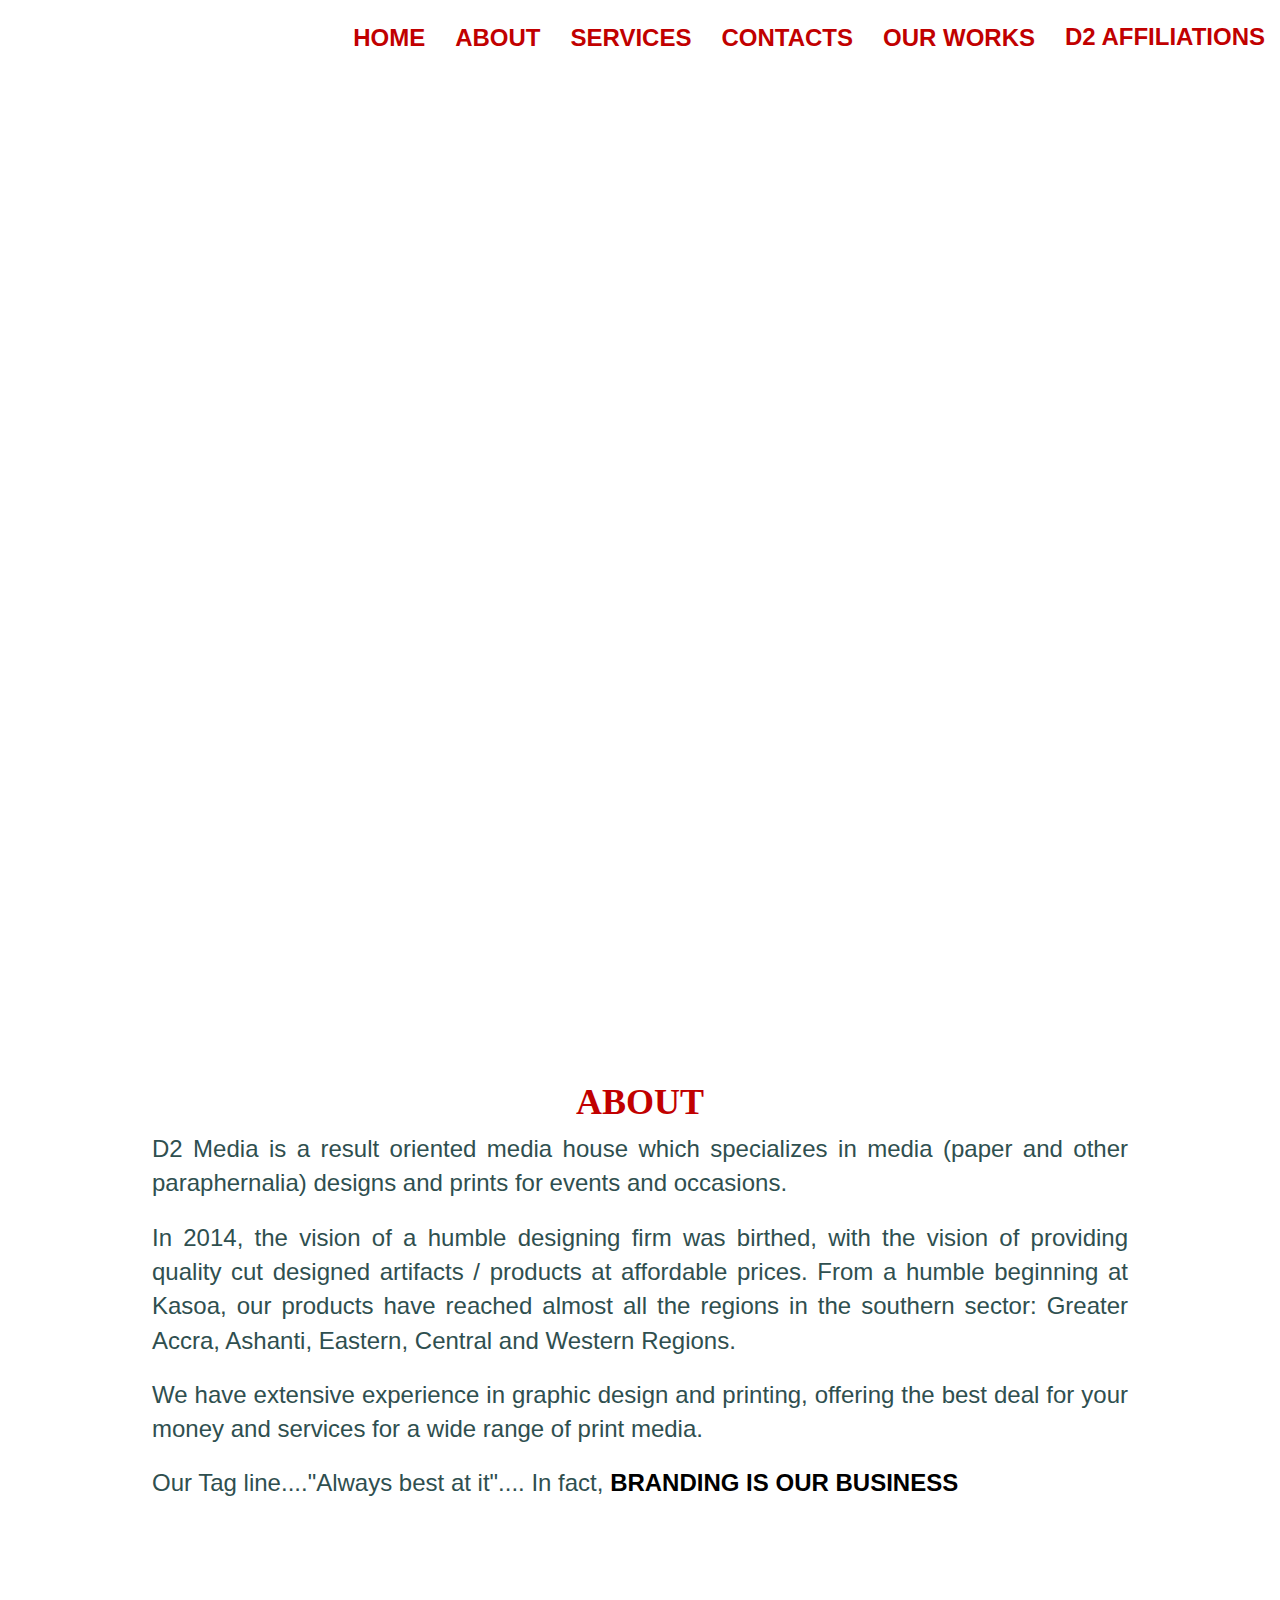
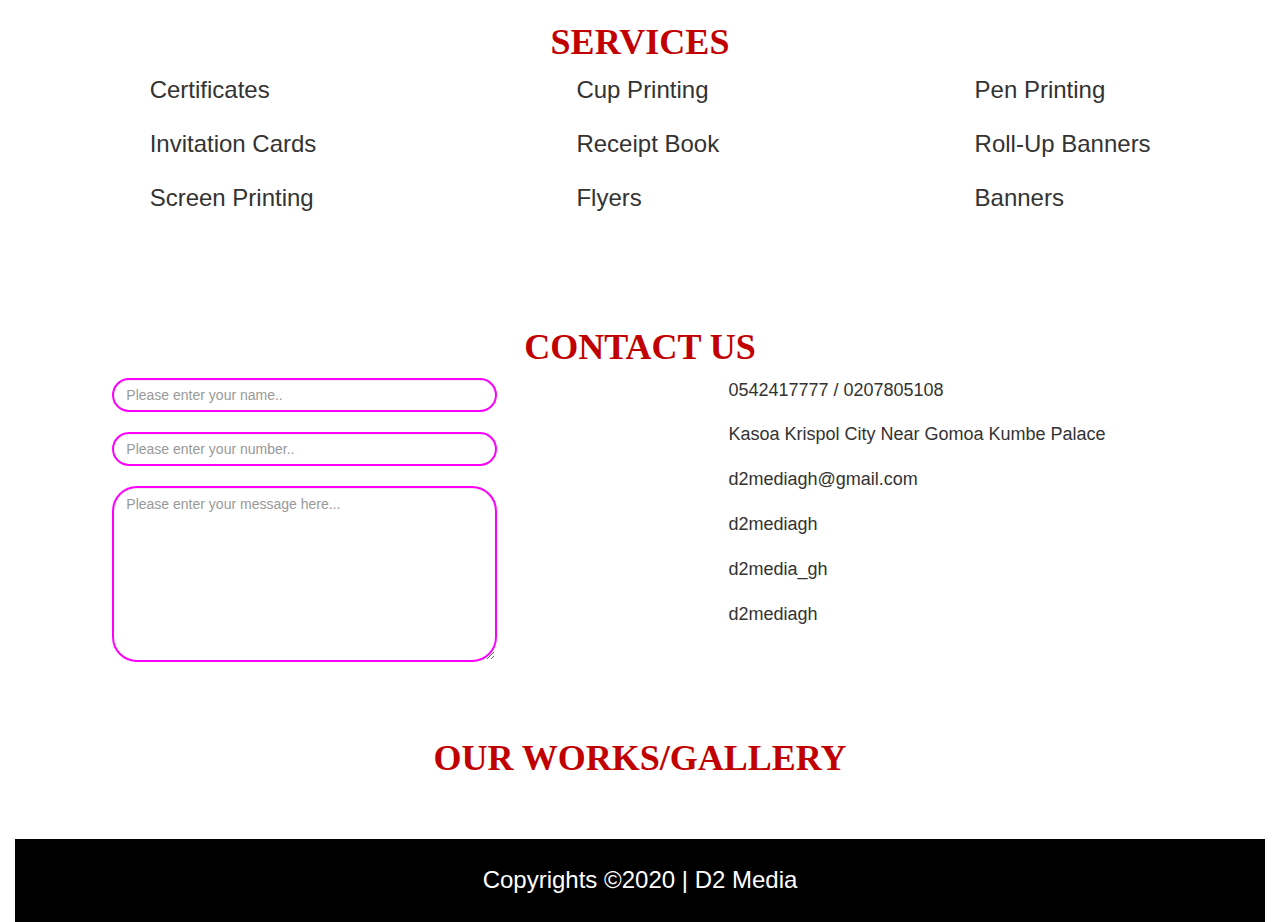
==== index.html @ 33609f6b "Update index.html" ====
<!DOCTYPE html>
<html lang="en">

<head>
    <meta charset="UTF-8">
    <meta name="viewport" content="width=device-width, initial-scale=1.0">
    <title>D2 Media</title>
    <link rel="stylesheet" href="css/new.css">
    <link rel="stylesheet" href="https://maxcdn.bootstrapcdn.com/bootstrap/3.4.1/css/bootstrap.min.css">
    <script src="https://ajax.googleapis.com/ajax/libs/jquery/3.5.1/jquery.min.js"></script>
    <script src="https://maxcdn.bootstrapcdn.com/bootstrap/3.4.1/js/bootstrap.min.js"></script>
    <link rel="stylesheet" href="https://use.fontawesome.com/releases/v5.8.1/css/all.css"
        integrity="sha384-50oBUHEmvpQ+1lW4y57PTFmhCaXp0ML5d60M1M7uH2+nqUivzIebhndOJK28anvf" crossorigin="anonymous">
    <link rel="stylesheet" href="https://cdnjs.cloudflare.com/ajax/libs/animate.css/3.5.2/animate.min.css">
</head>

<body>
    <div class="container-fluid">
        <header id="formobile">
            <nav class="navbar navbar-inverse navbar-fixed-top"
                style="background-color: white; border-color: white; padding-top: 2%;">
                <div class="container-fluid">
                    <div class="navbar-header" style="background-color: white;">
                        <a class="navbar-brand" href="#"><img id="imagefrpc" class="img-responsive"
                                src="images/logo.jpg" alt=""></a>
                        <button type="button" class="navbar-toggle" data-toggle="collapse" data-target="#myNavbar"
                            style="background-color: white;">
                            <span class="icon-bar" style="background-color: black;"></span>
                            <span class="icon-bar" style="background-color: black;"></span>
                            <span class="icon-bar" style="background-color: black;"></span>
                        </button>

                    </div>
                    <div class="collapse navbar-collapse" id="myNavbar" style="border-color: white;">
                        <ul class="nav navbar-nav" style="background-color: white;">
                            <li class="active"><a href="#"
                                    style="color: #c10000; background-color: white;"><strong>HOME</strong></a></li>
                            <li style="background-color: white;"><a href="#about"
                                    style="color: #c10000;"><strong>ABOUT</strong> </a></li>
                            <li style="background-color: white;"><a href="#services"
                                    style="color: #c10000;"><strong>SERVICES</strong></a></li>
                            <li style="background-color: white;"><a href="#contact"
                                    style="color: #c10000;"><strong>CONTACTS</strong></a></li>
                            <li style="background-color: white;"><a href="#works" style="color: #c10000;"><strong>OUR
                                        WORKS</strong></a></li>
                            <li style="background-color: white;" class="dropdown">
                                <a class="dropdown-toggle" data-toggle="dropdown" href="#"
                                    style="color: #c10000; background-color: white;"><strong>D2 AFFILIATIONS</strong>
                                    <span class="caret"></span></a>
                                <ul style="background-color: white;" class="dropdown-menu">
                                    <li style="background-color: white;"><a href="#" style="color: #c10000;"><strong>D2
                                                TRAINING INSTITUTE</strong></a></li>
                                    <li style="background-color: white;"><a href="klothing.html" style="color: #c10000;"><strong>D2
                                                KLOTHING</strong></a></li>
                                </ul>
                            </li>
                        </ul>
                    </div>
                </div>
            </nav>
        </header>







        <header style="margin-top: 1%;">
            <nav id="forpc" class="navbar navbar-inverse navbar-fixed-top"
                style="background-color: white; border-color: white;">
                <div class="container-fluid">
                    <div class="navbar-header">
                        <a class="navbar-brand" id="logo" href="#"><img class="img-responsive" src="images/logo.jpg"
                                alt=""></a>
                    </div>
                    <ul class="nav navbar-nav navbar-right" id="tab" style="margin-top: 1%;">
                        <li><a href="#" style="color: #c10000;"> <strong>HOME</strong> </a></li>
                        <li><a href="#about" style="color: #c10000;"><strong>ABOUT</strong></a></li>
                        <li><a href="#services" style="color: #c10000;"><strong>SERVICES</strong></a></li>
                        <li><a href="#contact" style="color: #c10000;"><strong>CONTACTS</strong></a></li>
                        <li><a href="#works" style="color: #c10000;"><strong>OUR WORKS</strong></a></li>
                        <li class="dropdown">
                            <a id="lastone" class="dropdown-toggle" data-toggle="dropdown" href="#"
                                style="color: #c10000;background-color: white;"><strong>D2 AFFILIATIONS</strong>
                                <span><i class="fas fa-angle-down"></i></span></a>
                            <ul class="dropdown-menu">
                                <li style="background-color: white;"><a href="#" style="color: #c10000;"><strong>D2
                                            TRAINING INSTITUTE</strong></a></li>
                                <li style="background-color: white;"><a href="klothing.html" style="color: #c10000;"><strong>D2
                                            KLOTHING</strong></a></li>
                            </ul>
                        </li>
                    </ul>
                </div>
            </nav>
            <div class="header-img" style="margin-top: 8%;">
                <section id="section" >
                    
                    <div id="myCarousel" class="carousel slide" data-ride="carousel">
                        <!-- Indicators -->
                        <ol class="carousel-indicators">
                            <li data-target="#myCarousel" data-slide-to="0" class="active"></li>
                            <li data-target="#myCarousel" data-slide-to="1"></li>
                            <li data-target="#myCarousel" data-slide-to="2"></li>
                        </ol>

                        <!-- Wrapper for slides -->
                        <div class="carousel-inner">
                            <div class="item active">

                                <div class="container-fluid" id="first-back" style="background-image:
                                url(images/Image.png); ">
                                    <h1 class="text-center bounce animated">HEY THERE, WELCOME TO D2 MEDIA</h1>
                                    <p id="para">At D2 Media, constant evolving of our ideas and originality is what we
                                        thrive on. Works done at D2 Media are unique and quality to last generation
                                        after generation.</p>
                                </div>
                            </div>

                            <div class="item">

                                <div class="container-fluid " id="second-back"
                                    style="background-image:
                            url(images/2.png); ">
                                    <h1 class="text-center bounce animated">HEY THERE, WELCOME TO D2 MEDIA</h1>
                                    <p id="para">At D2 Media, constant evolving of our ideas and originality is what we
                                        thrive on. Works done at D2 Media are unique and quality to last generation
                                        after generation.</p>
                                </div>
                            </div>

                            <div class="item">

                                <div class="container-fluid " id="third-back"
                                    style="background-image:
                            url(images/3.png); ">
                                    <h1 class="text-center bounce animated">HEY THERE, WELCOME TO D2 MEDIA</h1>
                                    <p id="para">At D2 Media, constant evolving of our ideas and originality is what we
                                        thrive on. Works done at D2 Media are unique and quality to last generation
                                        after generation.</p>
                                </div>
                            </div>
                        </div>

                        
                    </div>
                    <script>
                        $('#myCarousel').carousel({
                        pause: 'none'
                        })
                    </script>
                </section>
            </div>
        </header>
        <a id="about"></a>
        <section>
            <div class="container-fluid " style="margin-top: 5%;">
                <h1 class="text-center" style="color: #c10000; font-family: lucidahand;"><strong>ABOUT</strong></h1>
                <p class="about-para">D2 Media is a result oriented media house which specializes in media (paper and
                    other paraphernalia) designs and prints
                    for events and occasions.</p><br>
                <p class="about-para">In 2014, the vision of a humble designing firm was birthed, with the vision of
                    providing quality cut designed artifacts
                    / products at affordable prices. From a humble beginning at Kasoa, our products have reached almost
                    all the regions in
                    the southern sector: Greater Accra, Ashanti, Eastern, Central and Western Regions.</p><br>
                <p class="about-para">We have extensive experience in graphic design and printing, offering the best
                    deal for your money and services for a wide range of print media.</p><br>
                <p class="about-para">Our Tag line...."Always best at it".... In fact,&nbsp;<strong
                        style="color: black;">BRANDING IS OUR BUSINESS</strong></p><br><br>
            </div>
        </section>
        <a id="services"></a>
        <section>
            <div class="container-fluid" style="margin-top: 5%;">
                <h1 class="text-center" style="color: #c10000; font-family: lucidahand;"><strong>SERVICES</strong></h1>
                <div class="grid">
                    <div class="item1">
                        <ul>
                            <li style="font-size: x-large;"><img src="images/tick_box_icon.svg" alt="">Certificates</li>
                            <br>
                            <li style="font-size: x-large;"><img src="images/tick_box_icon.svg" alt="">Invitation Cards
                            </li><br>
                            <li style="font-size: x-large;"><img src="images/tick_box_icon.svg" alt="">Screen Printing
                            </li><br>
                        </ul>
                    </div>
                    <div class="item2">
                        <ul>
                            <li style="font-size: x-large;"><img src="images/tick_box_icon.svg" alt="">Cup Printing</li>
                            <br>
                            <li style="font-size: x-large;"><img src="images/tick_box_icon.svg" alt="">Receipt Book</li>
                            <br>
                            <li style="font-size: x-large;"><img src="images/tick_box_icon.svg" alt="">Flyers</li><br>
                        </ul>
                    </div>
                    <div class="item3">
                        <ul>
                            <li style="font-size: x-large;"><img src="images/tick_box_icon.svg" alt="">Pen Printing</li>
                            <br>
                            <li style="font-size: x-large;"><img src="images/tick_box_icon.svg" alt="">Roll-Up Banners
                            </li><br>
                            <li style="font-size: x-large;"><img src="images/tick_box_icon.svg" alt="">Banners</li><br>
                        </ul>
                    </div>
                </div>
            </div>
        </section>
        <a id="contact"></a>
        <section>
            <div class="container-fluid" style="margin-top: 5%;">
                <h1 class="text-center" style="color: #c10000;font-family: lucidahand;"><strong>CONTACT US</strong></h1>
                <div id="grid">
                    <div id="item1">
                        <form>
                            <input style="border: 2px solid #ff00ff; border-radius: 25px;" class="form-control"
                                type="text" name="Name" placeholder="Please enter your name..">
                            <br>
                            <input style="border: 2px solid #ff00ff; border-radius: 25px;" class="form-control"
                                type="number" name="Number" placeholder="Please enter your number.."><br>
                            <div class="form-group">
                                <textarea id="my-textarea" style="border: 2px solid #ff00ff; border-radius: 25px;"
                                    class="form-control" name="TextArea" rows="8"
                                    placeholder="Please enter your message here..."></textarea>
                            </div>
                        </form>
                    </div>
                    <div id="item2">
                        <p style="margin-top: 0;" ><img src="images/phone-alt.svg" alt="">  0542417777 / 0207805108</p>
                        
                        <p> <img src="images/map-marker-alt.svg" alt="">  Kasoa Krispol City Near Gomoa Kumbe Palace</p>
                        
                        <p> <img src="images/envelope.svg" alt="">  d2mediagh@gmail.com</p>
                        <p><img src="images/facebook.svg" alt="">  d2mediagh</p>
                        <p><img src="images/instagram.svg" alt="">  d2media_gh</p>
                        <p><img src="images/twitter.svg" alt="">  d2mediagh</p>
                    </div>
                </div>
            </div>
        </section>
        <a id="works"></a>
        <section style="margin-top: 5%;">
            <h1 class="text-center" id="finalhead" style="color: #c10000;font-family: lucidahand;"><strong>OUR
                    WORKS/GALLERY</strong></h1>
            <div>
                <div>
                    <div id="first-grid" >
                        <img class="first-g" src="images/IMG-20200727-WA0002.png" alt="">
                        <img class="first-g" style="margin: auto;" src="images/Image 3.png" alt="">
                        <img class="first-g" style="margin: auto;" src="images/Image 4.png" alt="">
                    </div>
                </div>
                <div>
                    <div id="second-grid">
                        <img style="width: 100%;" src="images/IMG-20200412-WA0012.png" alt="">
                        <img style="width: 100%;" src="images/Image 6.png" alt="">
                    </div>
                </div>
                <div>
                    <div id="third-grid">
                        <img class="third-g" style="margin: auto;" src="images/IMG-20200727-WA0006.png" alt="">
                        <img class="third-g" style="margin: auto;" src="images/rollers.png" alt="">
                        <img class="third-g" style="margin: auto;" src="images/t-shirt.png" alt="">
                    </div>
                </div>
                <div>
                    <div id="fourth-grid">
                        <img class="fourth-g" style="margin: auto;" src="images/IMG-20200727-WA0000.png" alt="">
                        <img style="margin: auto; width: 100%;" src="images/Image 8.png" alt="">
                        <img style="margin: auto; width:100%;" src="images/Image 5.png" alt="">
                    </div>
                </div>
            </div>
        </section>
        <footer style="background-color: black; margin-top: 2%;">
            <div class="container-fluid" style="max-width: 100%;">
                <p style="margin: 2% auto;color: white;font-size: x-large;text-align: center;">Copyrights &copy;2020 | D2
                    Media</p>
            </div>
        </footer>
    </div>
</body>

</html>
---- css/new.css ----
.navbar-nav>li>a {
    font-size: x-large;
}

.navbar-brand>img {
    max-width: 100%;
    height: 50px;
}

#lastone {
    padding-top: 14px;
}

#formobile {
    display: none;
}




.bounce {
    color: white;
    margin-top: 18%;
    font-size: 4rem;
    font-family: lucidahand;
}

#para {
    color: white;
    font-size: 3rem;
    margin-bottom: 20%;
    text-align: center;
    margin: 0 11% auto;
    font-family: lucidasans;
}

.about-para {
    margin: 0 10% auto;
    color: darkslategray;
    font-size: x-large;
    text-align: justify;
}

.grid {
    display: grid;
    grid-template-columns: repeat(3, 30%);
    justify-items: center;
    grid-gap: 4%;
}

li>img {
    width: 3rem;
}

.item1>ul {
    list-style-type: none;
}

.item2>ul {
    list-style-type: none;
}

.item3>ul {
    list-style-type: none;
}

#grid {
    display: grid;
    grid-template-columns: repeat(2, 45%);
    justify-items: center;
    grid-gap: 5%;
}

#myCarousel {
    max-width: 100%;
    margin: 0 auto;
}

.finalimg {
    max-width: 100%;
    max-height: none;
    margin: 0 auto;
}

#item1 {
    width: 70%;
}

#item2 {
    font-size: large;
}
#item2>p{
    margin-top: 5%;
}
#first-back,#second-back,#third-back{
    height: 100vh;
    background-size: cover;
}


#section {
    height: 100vh;
}
#first-grid{
    display: grid;
    grid-template-columns: repeat(3, 33%);
    grid-gap: 1%;
}
#second-grid{
    display: grid;
    grid-template-columns: repeat(2, 48%);
    grid-gap: 4%;
}
#third-grid{
    display: grid;
    grid-template-columns: repeat(3, 31%);
    grid-gap: 2%;
    margin-top: 1%;
}
#fourth-grid{
    display: grid;
    grid-template-columns: repeat(3, 32%);
    grid-gap: 2%;
    margin-top: 1%;
}
@media screen and (min-width:1693px) {
    .navbar-nav>li>a {
        font-size: xx-large;
    }
}

@media screen and (min-width:2560px) {
    .navbar-nav>li>a {
        font-size: 5rem;
    }

    #lastone {
        padding-top: 0;
    }

    .navbar-brand>img {
        width: 40%;
        height: 100px;
        margin-top: 3%;
    }
}

@media screen and (max-width:1133px) {
    .navbar-nav>li>a {
        font-size: large;
    }
    .first-g,
    .third-g,
    .fourth-g {
        max-width: 100%;
    }
    #section {
        height: 80vh;
        margin-top: 10%;
    }

    #first-back,
    #second-back,
    #third-back {
        height: 80vh;
        background-size: cover;
    }
    .bounce {
        margin: 1% auto;
        font-size: xx-large;
        margin-top: 15%;
    }

    #para {
        font-size: x-large;
        margin-bottom: 8%;
    }
}

@media screen and (max-width:800px) {
    #logo {
        height: 10vh;
    }

    #tab {
        display: contents;
    }
    .first-g,
    .third-g,
    .fourth-g {
        max-width: 100%;
    }
    #section {
        height: 70vh;
        margin-top: 17%;
    }

    #first-back,
    #second-back,
    #third-back {
        height: 70vh;
        background-size: cover;
    }
    .bounce {
        margin: 1% auto;
        font-size: xx-large;
        margin-top: 15%;
    }

    #para {
        font-size: large;
        margin-bottom: 8%;
    }
    
}

@media screen and (max-width:570px) {
    .navbar-nav>li>a {
        font-size: larger;
    }

    #formobile {
        display: contents;
    }

    #navbar-light {
        width: 100%;
        background-color: white;
        position: fixed;
    }

    #forpc {
        display: none;
    }

    #headerforpc {
        margin: 0 auto;
        margin-top: 21%;
    }
    #section{
        height: 40vh;
        margin-top: 22%;
    }
    #first-back,#second-back,#third-back {
        height: 40vh;
        background-size: cover;
    }

    .bounce {
        margin: 1% auto;
        font-size: larger;
        margin-top: 9%;
    }

    #para {
        font-size: small;
        margin-bottom: 8%;
    }

    .about-para {
        margin: 0 auto;
        font-size: large;
    }

    .grid {
        grid-template-columns: auto;
        grid-gap: 0px;
    }

    .item1,
    .item2,
    .item3 {
        width: 100%;
        font-size: xx-small;
    }

    #grid {
        grid-template-columns: auto;
        grid-gap: 0px;
    }

    #item1 {
        width: 100%;
    }

    #item2 {
        width: 100%;
        font-size: x-large;
        text-align: center;
    }

    #myCarousel {
        max-width: 100%;
        height: 40vh;
        margin: 0 auto;
    }

    .finalimg {
        max-width: 100%;
        height: 100%;
        margin: 0 auto;
    }

    footer {
        margin-top: 3%;
    }

    #finalhead {
        font-size: x-large;
    }

    #imagefrpc {
        margin: -12px auto;
    }

    .first-g,.third-g,.fourth-g{
        max-width: 100%;
    }

}
@font-face{
    font-family: 'lucidahand';
    src: url('../fonts/lucida-handwriting-italic-14451.ttf');
}
@font-face {
    font-family: 'lucidasans';
    src: url('../fonts/911Fonts.com_LucidaSansItalic__-_911fonts.com_fonts_lGyV.ttf');
}
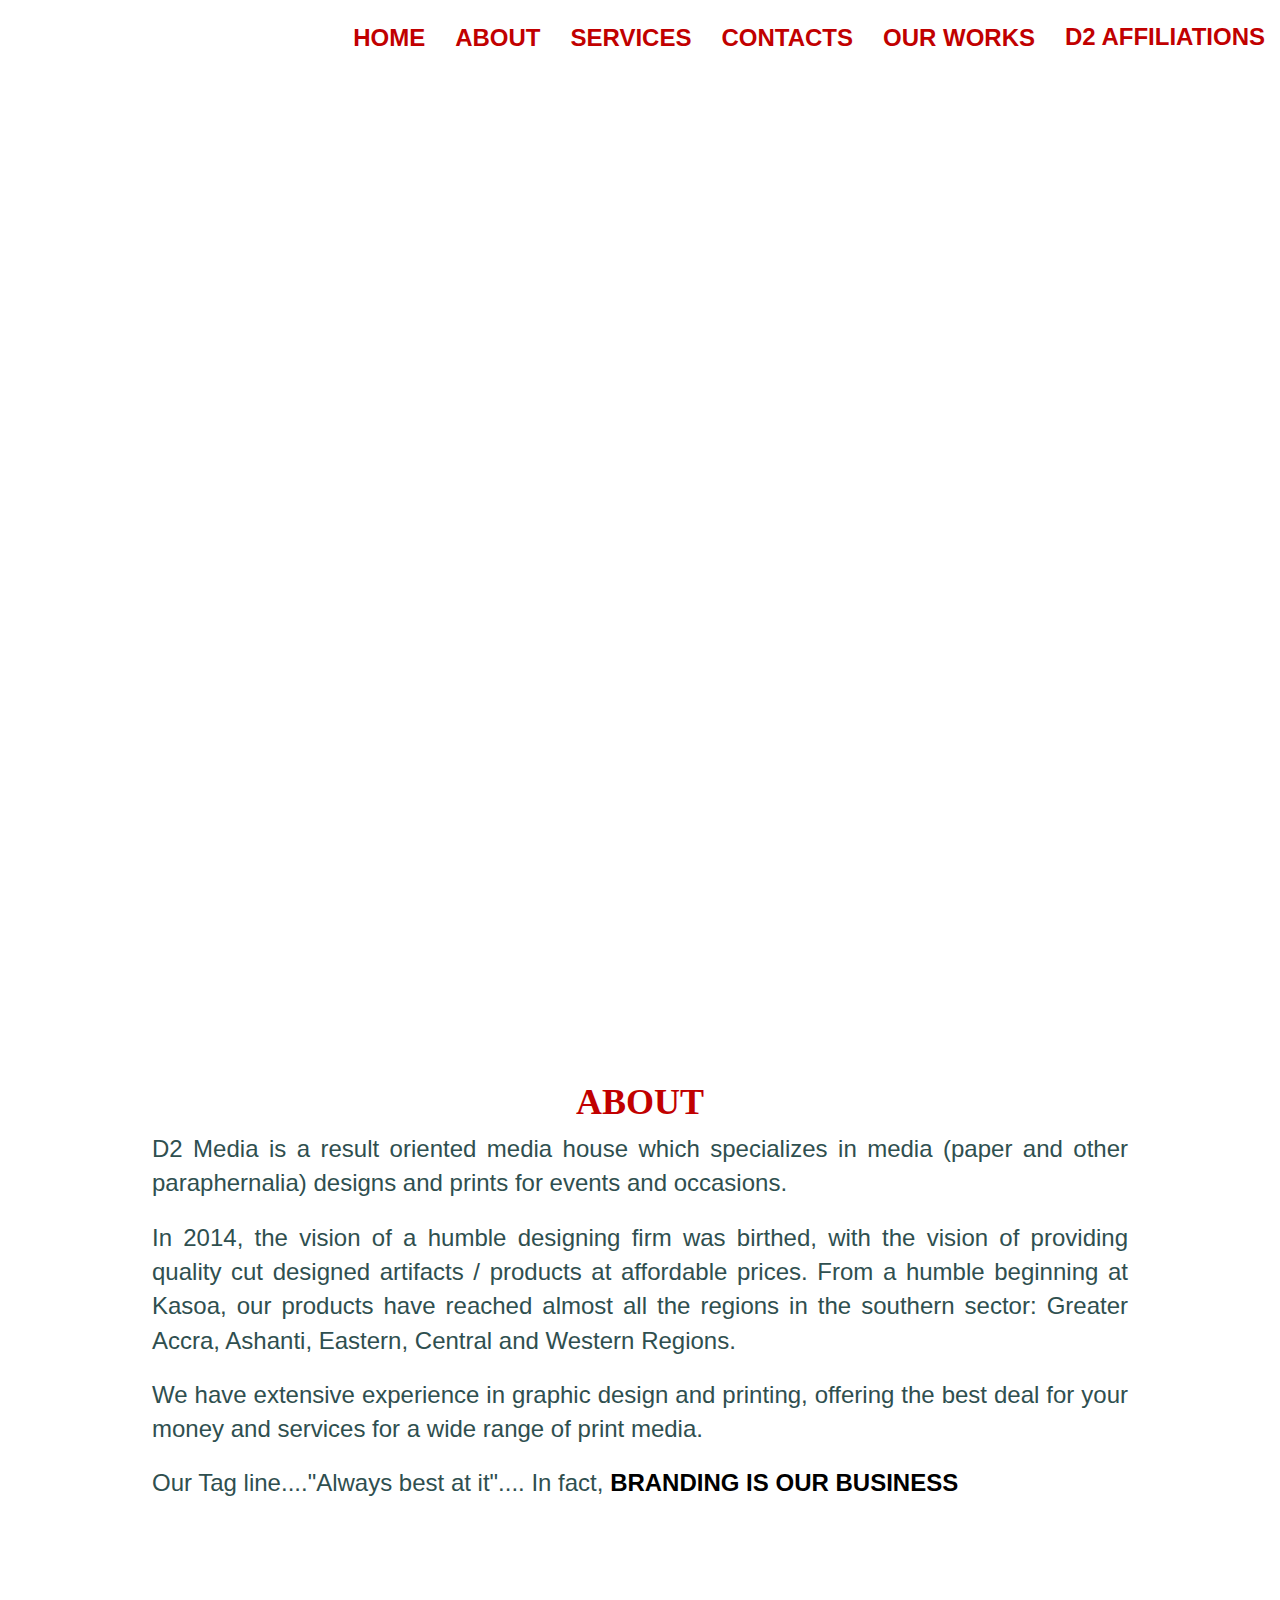
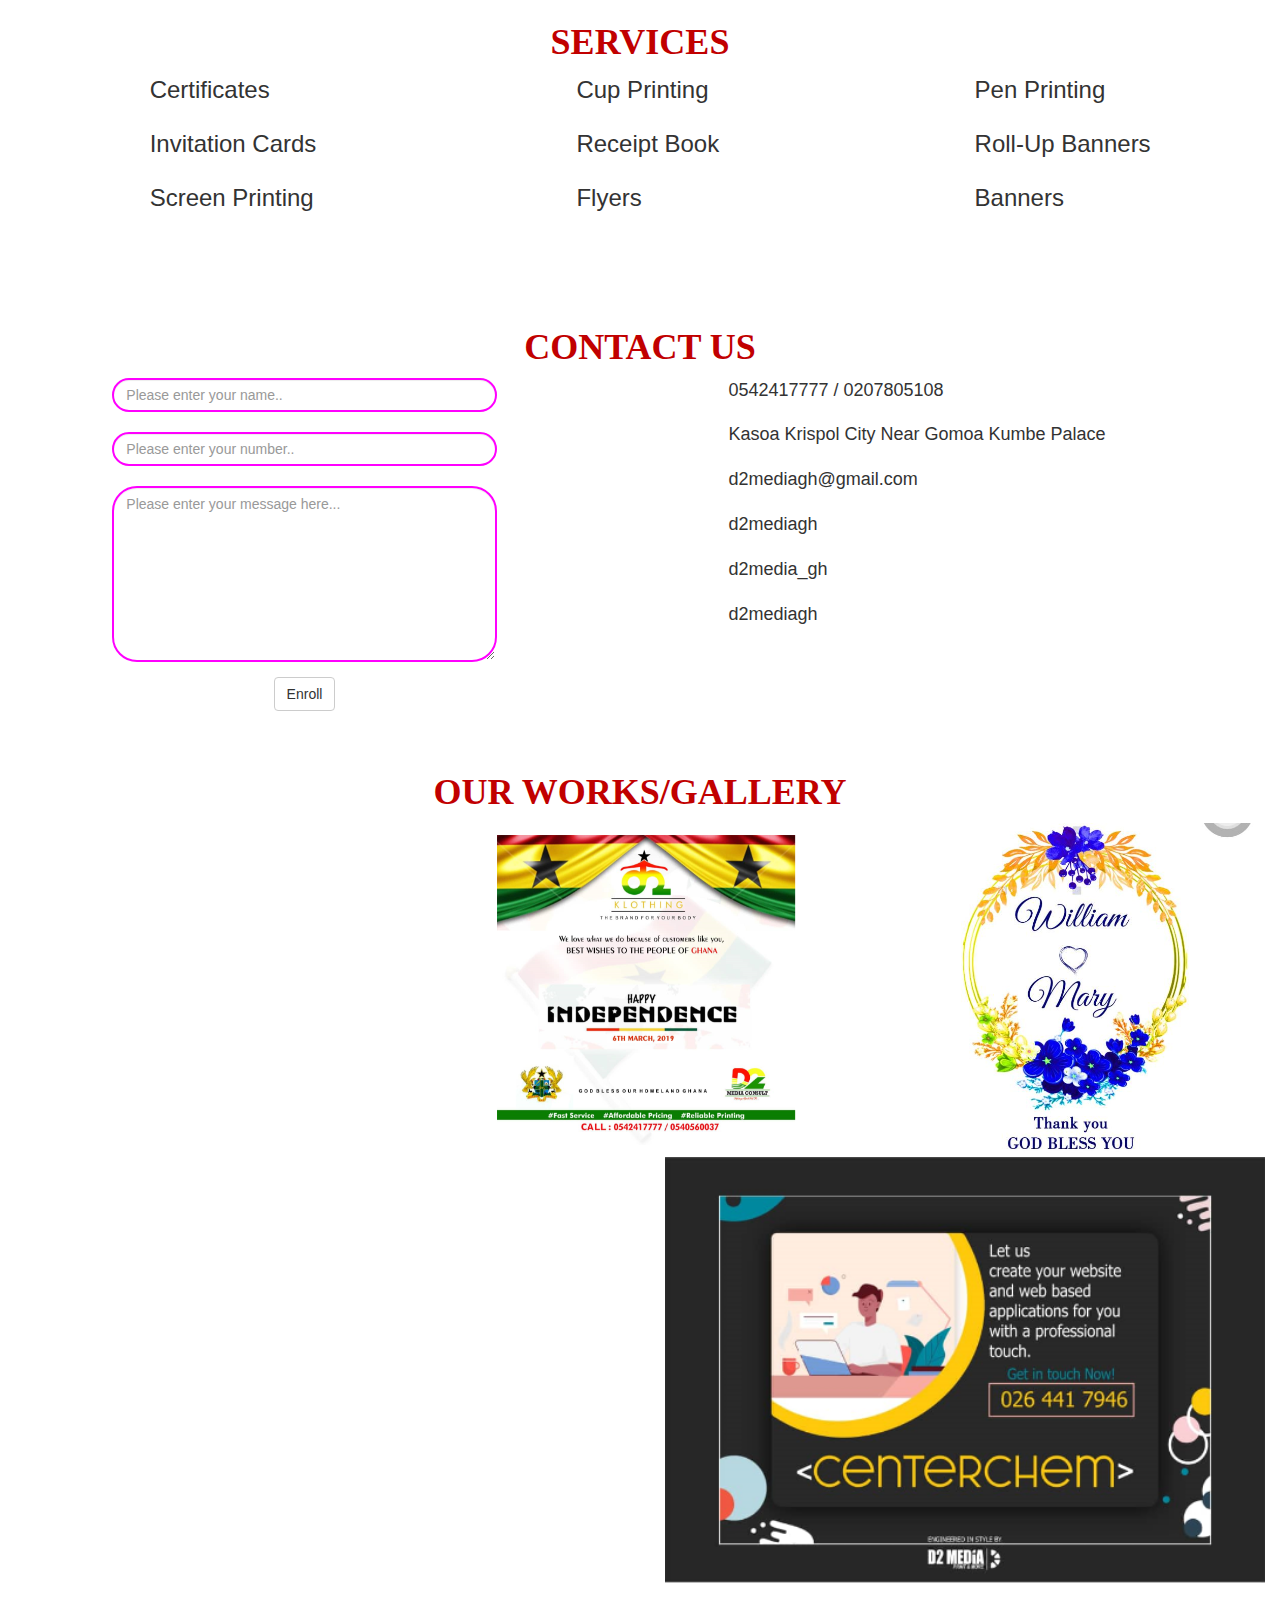
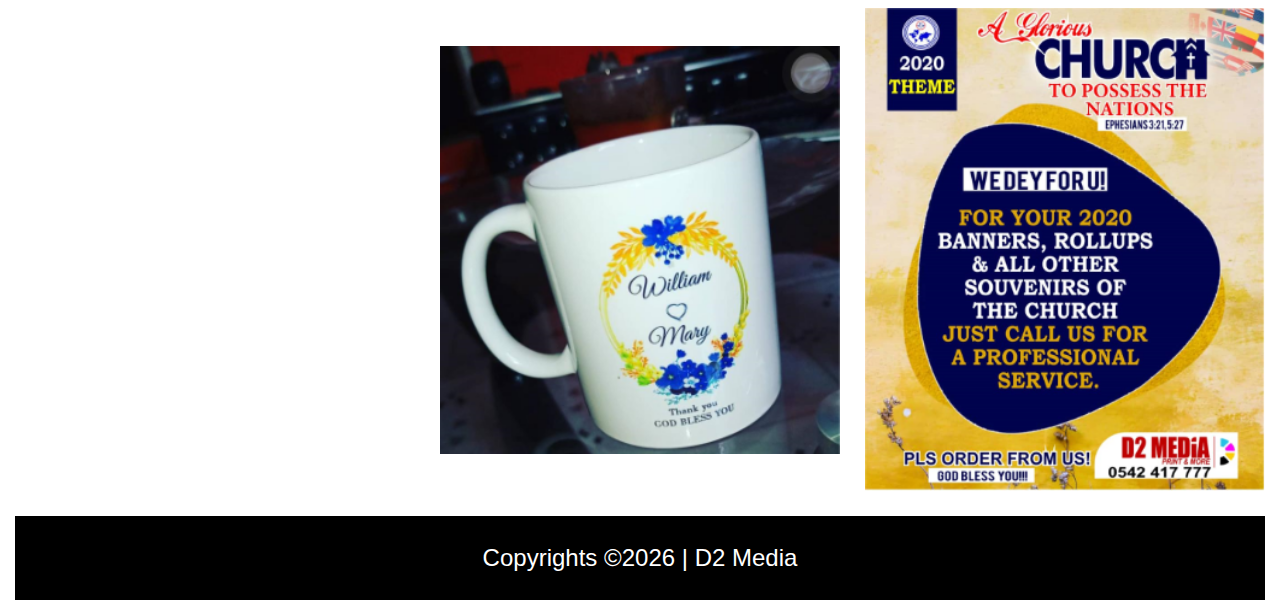
==== commit 6ef0ec6c: "Update index.html" ====
--- a/index.html
+++ b/index.html
@@ -48,7 +48,7 @@
                                     style="color: #c10000; background-color: white;"><strong>D2 AFFILIATIONS</strong>
                                     <span class="caret"></span></a>
                                 <ul style="background-color: white;" class="dropdown-menu">
-                                    <li style="background-color: white;"><a href="#" style="color: #c10000;"><strong>D2
+                                    <li style="background-color: white;"><a href="training.html" style="color: #c10000;"><strong>D2
                                                 TRAINING INSTITUTE</strong></a></li>
                                     <li style="background-color: white;"><a href="klothing.html" style="color: #c10000;"><strong>D2
                                                 KLOTHING</strong></a></li>
@@ -85,7 +85,7 @@
                                 style="color: #c10000;background-color: white;"><strong>D2 AFFILIATIONS</strong>
                                 <span><i class="fas fa-angle-down"></i></span></a>
                             <ul class="dropdown-menu">
-                                <li style="background-color: white;"><a href="#" style="color: #c10000;"><strong>D2
+                                <li style="background-color: white;"><a href="training.html" style="color: #c10000;"><strong>D2
                                             TRAINING INSTITUTE</strong></a></li>
                                 <li style="background-color: white;"><a href="klothing.html" style="color: #c10000;"><strong>D2
                                             KLOTHING</strong></a></li>
@@ -112,7 +112,7 @@
                                 <div class="container-fluid" id="first-back" style="background-image:
                                 url(images/Image.png); ">
                                     <h1 class="text-center bounce animated">HEY THERE, WELCOME TO D2 MEDIA</h1>
-                                    <p id="para">At D2 Media, constant evolving of our ideas and originality is what we
+                                    <p class="para">At D2 Media, constant evolving of our ideas and originality is what we
                                         thrive on. Works done at D2 Media are unique and quality to last generation
                                         after generation.</p>
                                 </div>
@@ -124,7 +124,7 @@
                                     style="background-image:
                             url(images/2.png); ">
                                     <h1 class="text-center bounce animated">HEY THERE, WELCOME TO D2 MEDIA</h1>
-                                    <p id="para">At D2 Media, constant evolving of our ideas and originality is what we
+                                    <p class="para">At D2 Media, constant evolving of our ideas and originality is what we
                                         thrive on. Works done at D2 Media are unique and quality to last generation
                                         after generation.</p>
                                 </div>
@@ -136,7 +136,7 @@
                                     style="background-image:
                             url(images/3.png); ">
                                     <h1 class="text-center bounce animated">HEY THERE, WELCOME TO D2 MEDIA</h1>
-                                    <p id="para">At D2 Media, constant evolving of our ideas and originality is what we
+                                    <p class="para">At D2 Media, constant evolving of our ideas and originality is what we
                                         thrive on. Works done at D2 Media are unique and quality to last generation
                                         after generation.</p>
                                 </div>
@@ -224,6 +224,9 @@
                                     class="form-control" name="TextArea" rows="8"
                                     placeholder="Please enter your message here..."></textarea>
                             </div>
+                            <div id="submit" style="text-align: center;">
+                                <button type="submit" class="btn btn-default" id="sub">Enroll</button>
+                            </div>
                         </form>
                     </div>
                     <div id="item2">
@@ -247,14 +250,14 @@
                 <div>
                     <div id="first-grid" >
                         <img class="first-g" src="images/IMG-20200727-WA0002.png" alt="">
-                        <img class="first-g" style="margin: auto;" src="images/Image 3.png" alt="">
-                        <img class="first-g" style="margin: auto;" src="images/Image 4.png" alt="">
+                        <img class="first-g" style="margin: auto;" src="images/Image3.png" alt="">
+                        <img class="first-g" style="margin: auto;" src="images/Image4.png" alt="">
                     </div>
                 </div>
                 <div>
                     <div id="second-grid">
                         <img style="width: 100%;" src="images/IMG-20200412-WA0012.png" alt="">
-                        <img style="width: 100%;" src="images/Image 6.png" alt="">
+                        <img style="width: 100%;" src="images/Image6.png" alt="">
                     </div>
                 </div>
                 <div>
@@ -267,16 +270,21 @@
                 <div>
                     <div id="fourth-grid">
                         <img class="fourth-g" style="margin: auto;" src="images/IMG-20200727-WA0000.png" alt="">
-                        <img style="margin: auto; width: 100%;" src="images/Image 8.png" alt="">
-                        <img style="margin: auto; width:100%;" src="images/Image 5.png" alt="">
+                        <img style="margin: auto; width: 100%;" src="images/Image8.png" alt="">
+                        <img style="margin: auto; width:100%;" src="images/Image5.png" alt="">
                     </div>
                 </div>
             </div>
         </section>
         <footer style="background-color: black; margin-top: 2%;">
             <div class="container-fluid" style="max-width: 100%;">
-                <p style="margin: 2% auto;color: white;font-size: x-large;text-align: center;">Copyrights &copy;2020 | D2
+                <p style="margin: 2% auto;color: white;font-size: x-large;text-align: center;">Copyrights &copy;<span id="year"></span> | D2
                     Media</p>
+                <script>
+                    let date = new Date();
+                    let year = date.getFullYear();
+                    document.getElementById('year').innerHTML=year;
+                </script>
             </div>
         </footer>
     </div>
--- a/css/new.css
+++ b/css/new.css
@@ -25,7 +25,7 @@
     font-family: lucidahand;
 }
 
-#para {
+.para {
     color: white;
     font-size: 3rem;
     margin-bottom: 20%;
@@ -171,7 +171,7 @@
         margin-top: 15%;
     }
 
-    #para {
+    .para {
         font-size: x-large;
         margin-bottom: 8%;
     }
@@ -207,7 +207,7 @@
         margin-top: 15%;
     }
 
-    #para {
+    .para {
         font-size: large;
         margin-bottom: 8%;
     }
@@ -252,7 +252,7 @@
         margin-top: 9%;
     }
 
-    #para {
+    .para {
         font-size: small;
         margin-bottom: 8%;
     }
